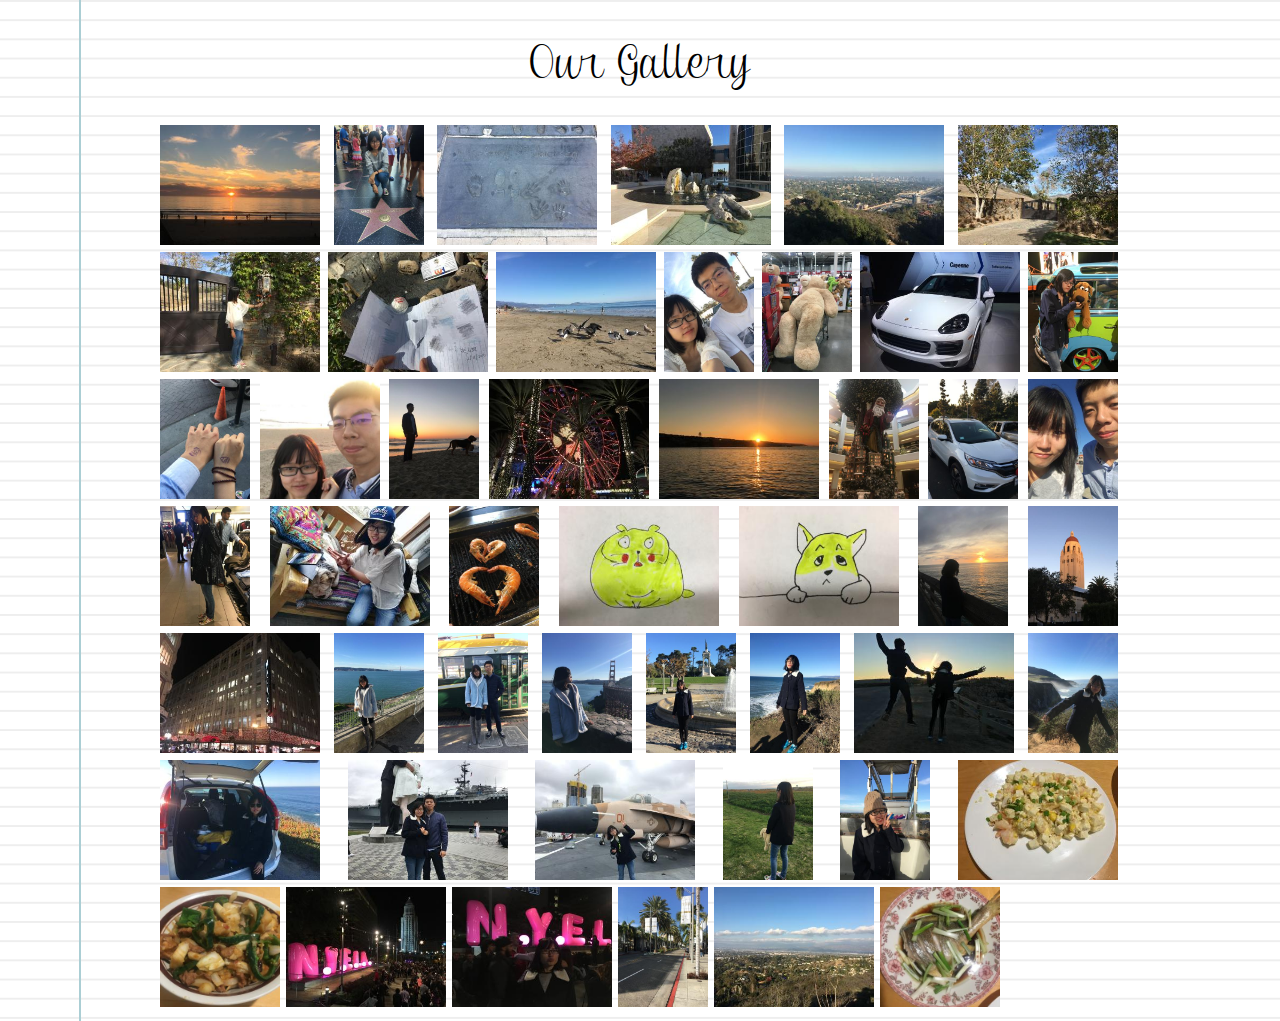
==== gallery.html @ cd2f783b "add our gallery" ====
<!DOCTYPE html>
<html lang="en">
<head>
<title>Our Photos</title>
<meta charset="UTF-8" />
<meta http-equiv="X-UA-Compatible" content="IE=edge,chrome=1">
<meta name="viewport"
	content="width=device-width, initial-scale=1.0, maximum-scale=1.0, user-scalable=no">
<link rel="stylesheet" href="css/gallery.css">
<link rel="stylesheet" href="css/photoswipe.css">
<link rel="stylesheet" href="gallery/default-skin/default-skin.css">
<script src="js/photoswipe.js"></script>
<script src="js/photoswipe-ui-default.js"></script>
<script src="js/gallery.js"></script>


</head>
<body>
	<div id="container">
		<h1>Our Gallery</h1>
		<div class="my-gallery" itemscope itemtype="http://schema.org/ImageGallery">
		  <figure itemprop="associatedMedia" itemscope itemtype="http://schema.org/ImageObject"> <a href="gallery/photos/IMG_2666.JPG" itemprop="contentUrl" data-size="4032x3024"><img  src = "gallery/thumb/IMG_2666.JPG"itemprop="thumbnail"/></a><figcaption itemprop="caption description">First sunset @Newport Beach</figcaption></figure>
<figure itemprop="associatedMedia" itemscope itemtype="http://schema.org/ImageObject"> <a href="gallery/photos/IMG_2699.JPG" itemprop="contentUrl" data-size="3024x4032"><img  src = "gallery/thumb/IMG_2699.JPG"itemprop="thumbnail"/></a><figcaption itemprop="caption description">@Walk of Fame</figcaption></figure>
<figure itemprop="associatedMedia" itemscope itemtype="http://schema.org/ImageObject"> <a href="gallery/photos/IMG_2716.JPG" itemprop="contentUrl" data-size="4032x3024"><img  src = "gallery/thumb/IMG_2716.JPG"itemprop="thumbnail"/></a><figcaption itemprop="caption description">Michael Jackson</figcaption></figure>
<figure itemprop="associatedMedia" itemscope itemtype="http://schema.org/ImageObject"> <a href="gallery/photos/IMG_2731.JPG" itemprop="contentUrl" data-size="4032x3024"><img  src = "gallery/thumb/IMG_2731.JPG"itemprop="thumbnail"/></a><figcaption itemprop="caption description">@Getty Center</figcaption></figure>
<figure itemprop="associatedMedia" itemscope itemtype="http://schema.org/ImageObject"> <a href="gallery/photos/IMG_2736.JPG" itemprop="contentUrl" data-size="4032x3024"><img  src = "gallery/thumb/IMG_2736.JPG"itemprop="thumbnail"/></a><figcaption itemprop="caption description">Glance of LA from Getty Center</figcaption></figure>
<figure itemprop="associatedMedia" itemscope itemtype="http://schema.org/ImageObject"> <a href="gallery/photos/IMG_2803.JPG" itemprop="contentUrl" data-size="4032x3024"><img  src = "gallery/thumb/IMG_2803.JPG"itemprop="thumbnail"/></a><figcaption itemprop="caption description">@Neverland</figcaption></figure>
<figure itemprop="associatedMedia" itemscope itemtype="http://schema.org/ImageObject"> <a href="gallery/photos/IMG_2811.JPG" itemprop="contentUrl" data-size="4032x3024"><img  src = "gallery/thumb/IMG_2811.JPG"itemprop="thumbnail"/></a><figcaption itemprop="caption description">What r u looking at?</figcaption></figure>
<figure itemprop="associatedMedia" itemscope itemtype="http://schema.org/ImageObject"> <a href="gallery/photos/IMG_2816.JPG" itemprop="contentUrl" data-size="3264x2448"><img  src = "gallery/thumb/IMG_2816.JPG"itemprop="thumbnail"/></a><figcaption itemprop="caption description">To MJ</figcaption></figure>
<figure itemprop="associatedMedia" itemscope itemtype="http://schema.org/ImageObject"> <a href="gallery/photos/IMG_2822.JPG" itemprop="contentUrl" data-size="4032x3024"><img  src = "gallery/thumb/IMG_2822.JPG"itemprop="thumbnail"/></a><figcaption itemprop="caption description">Feeding birds @Santa Babara Beach</figcaption></figure>
<figure itemprop="associatedMedia" itemscope itemtype="http://schema.org/ImageObject"> <a href="gallery/photos/IMG_2840.JPG" itemprop="contentUrl" data-size="1932x2576"><img  src = "gallery/thumb/IMG_2840.JPG"itemprop="thumbnail"/></a><figcaption itemprop="caption description">Selfie @Santa Babara Beach</figcaption></figure>
<figure itemprop="associatedMedia" itemscope itemtype="http://schema.org/ImageObject"> <a href="gallery/photos/IMG_2860.JPG" itemprop="contentUrl" data-size="3024x4032"><img  src = "gallery/thumb/IMG_2860.JPG"itemprop="thumbnail"/></a><figcaption itemprop="caption description">Kidnaped a giant bear</figcaption></figure>
<figure itemprop="associatedMedia" itemscope itemtype="http://schema.org/ImageObject"> <a href="gallery/photos/IMG_2917.JPG" itemprop="contentUrl" data-size="4032x3024"><img  src = "gallery/thumb/IMG_2917.JPG"itemprop="thumbnail"/></a><figcaption itemprop="caption description">Cayenne -- Goal of next five years!</figcaption></figure>
<figure itemprop="associatedMedia" itemscope itemtype="http://schema.org/ImageObject"> <a href="gallery/photos/IMG_2941.JPG" itemprop="contentUrl" data-size="3024x4032"><img  src = "gallery/thumb/IMG_2941.JPG"itemprop="thumbnail"/></a><figcaption itemprop="caption description">Girl with a dog...</figcaption></figure>
<figure itemprop="associatedMedia" itemscope itemtype="http://schema.org/ImageObject"> <a href="gallery/photos/IMG_2960.JPG" itemprop="contentUrl" data-size="3024x4032"><img  src = "gallery/thumb/IMG_2960.JPG"itemprop="thumbnail"/></a><figcaption itemprop="caption description">Stamps from LA auto show</figcaption></figure>
<figure itemprop="associatedMedia" itemscope itemtype="http://schema.org/ImageObject"> <a href="gallery/photos/IMG_2964.JPG" itemprop="contentUrl" data-size="1932x1932"><img  src = "gallery/thumb/IMG_2964.JPG"itemprop="thumbnail"/></a><figcaption itemprop="caption description">Selfie @some beach</figcaption></figure>
<figure itemprop="associatedMedia" itemscope itemtype="http://schema.org/ImageObject"> <a href="gallery/photos/IMG_2986.JPG" itemprop="contentUrl" data-size="960x1280"><img  src = "gallery/thumb/IMG_2986.JPG"itemprop="thumbnail"/></a><figcaption itemprop="caption description">A man and a dog</figcaption></figure>
<figure itemprop="associatedMedia" itemscope itemtype="http://schema.org/ImageObject"> <a href="gallery/photos/IMG_3002.JPG" itemprop="contentUrl" data-size="4032x3024"><img  src = "gallery/thumb/IMG_3002.JPG"itemprop="thumbnail"/></a><figcaption itemprop="caption description">Sleepless night on Thanksgiving day</figcaption></figure>
<figure itemprop="associatedMedia" itemscope itemtype="http://schema.org/ImageObject"> <a href="gallery/photos/IMG_3022.JPG" itemprop="contentUrl" data-size="4032x3024"><img  src = "gallery/thumb/IMG_3022.JPG"itemprop="thumbnail"/></a><figcaption itemprop="caption description">Sunrise @Newport Beach</figcaption></figure>
<figure itemprop="associatedMedia" itemscope itemtype="http://schema.org/ImageObject"> <a href="gallery/photos/IMG_3027.JPG" itemprop="contentUrl" data-size="3024x4032"><img  src = "gallery/thumb/IMG_3027.JPG"itemprop="thumbnail"/></a><figcaption itemprop="caption description">Santa Claus @South Coast Plaza</figcaption></figure>
<figure itemprop="associatedMedia" itemscope itemtype="http://schema.org/ImageObject"> <a href="gallery/photos/IMG_3068.JPG" itemprop="contentUrl" data-size="3024x4032"><img  src = "gallery/thumb/IMG_3068.JPG"itemprop="thumbnail"/></a><figcaption itemprop="caption description">Merry Christmas!</figcaption></figure>
<figure itemprop="associatedMedia" itemscope itemtype="http://schema.org/ImageObject"> <a href="gallery/photos/IMG_3096.JPG" itemprop="contentUrl" data-size="1932x2576"><img  src = "gallery/thumb/IMG_3096.JPG"itemprop="thumbnail"/></a><figcaption itemprop="caption description">Without glasses...</figcaption></figure>
<figure itemprop="associatedMedia" itemscope itemtype="http://schema.org/ImageObject"> <a href="gallery/photos/IMG_3126.JPG" itemprop="contentUrl" data-size="3024x4032"><img  src = "gallery/thumb/IMG_3126.JPG"itemprop="thumbnail"/></a><figcaption itemprop="caption description">Bling bling coat...</figcaption></figure>
<figure itemprop="associatedMedia" itemscope itemtype="http://schema.org/ImageObject"> <a href="gallery/photos/IMG_3136.JPG" itemprop="contentUrl" data-size="1280x960"><img  src = "gallery/thumb/IMG_3136.JPG"itemprop="thumbnail"/></a><figcaption itemprop="caption description">Candy lovely girl</figcaption></figure>
<figure itemprop="associatedMedia" itemscope itemtype="http://schema.org/ImageObject"> <a href="gallery/photos/IMG_3166.JPG" itemprop="contentUrl" data-size="3024x4032"><img  src = "gallery/thumb/IMG_3166.JPG"itemprop="thumbnail"/></a><figcaption itemprop="caption description">Pairs of prawns</figcaption></figure>
<figure itemprop="associatedMedia" itemscope itemtype="http://schema.org/ImageObject"> <a href="gallery/photos/cat.jpg" itemprop="contentUrl" data-size="4032x3024"><img  src = "gallery/thumb/cat.jpg"itemprop="thumbnail"/></a><figcaption itemprop="caption description">A cat</figcaption></figure>
<figure itemprop="associatedMedia" itemscope itemtype="http://schema.org/ImageObject"> <a href="gallery/photos/dog.jpg" itemprop="contentUrl" data-size="4032x3024"><img  src = "gallery/thumb/dog.jpg"itemprop="thumbnail"/></a><figcaption itemprop="caption description">A dog</figcaption></figure>
<figure itemprop="associatedMedia" itemscope itemtype="http://schema.org/ImageObject"> <a href="gallery/photos/IMG_3175.JPG" itemprop="contentUrl" data-size="3024x4032"><img  src = "gallery/thumb/IMG_3175.JPG"itemprop="thumbnail"/></a><figcaption itemprop="caption description">Back @Newport Beach</figcaption></figure>
<figure itemprop="associatedMedia" itemscope itemtype="http://schema.org/ImageObject"> <a href="gallery/photos/IMG_3276.JPG" itemprop="contentUrl" data-size="3024x4032"><img  src = "gallery/thumb/IMG_3276.JPG"itemprop="thumbnail"/></a><figcaption itemprop="caption description">@Stanford University</figcaption></figure>
<figure itemprop="associatedMedia" itemscope itemtype="http://schema.org/ImageObject"> <a href="gallery/photos/IMG_3285.JPG" itemprop="contentUrl" data-size="4032x3024"><img  src = "gallery/thumb/IMG_3285.JPG"itemprop="thumbnail"/></a><figcaption itemprop="caption description">@San Francisco</figcaption></figure>
<figure itemprop="associatedMedia" itemscope itemtype="http://schema.org/ImageObject"> <a href="gallery/photos/IMG_3343.JPG" itemprop="contentUrl" data-size="3024x4032"><img  src = "gallery/thumb/IMG_3343.JPG"itemprop="thumbnail"/></a><figcaption itemprop="caption description">@Alcatraz island</figcaption></figure>
<figure itemprop="associatedMedia" itemscope itemtype="http://schema.org/ImageObject"> <a href="gallery/photos/IMG_3394.JPG" itemprop="contentUrl" data-size="3024x4032"><img  src = "gallery/thumb/IMG_3394.JPG"itemprop="thumbnail"/></a><figcaption itemprop="caption description">@Fisherman's Wharf</figcaption></figure>
<figure itemprop="associatedMedia" itemscope itemtype="http://schema.org/ImageObject"> <a href="gallery/photos/IMG_3412.JPG" itemprop="contentUrl" data-size="3024x4032"><img  src = "gallery/thumb/IMG_3412.JPG"itemprop="thumbnail"/></a><figcaption itemprop="caption description">@Golden Gate Bridge</figcaption></figure>
<figure itemprop="associatedMedia" itemscope itemtype="http://schema.org/ImageObject"> <a href="gallery/photos/IMG_3433.JPG" itemprop="contentUrl" data-size="3024x4032"><img  src = "gallery/thumb/IMG_3433.JPG"itemprop="thumbnail"/></a><figcaption itemprop="caption description">Queen of Mix & Match</figcaption></figure>
<figure itemprop="associatedMedia" itemscope itemtype="http://schema.org/ImageObject"> <a href="gallery/photos/IMG_3489.JPG" itemprop="contentUrl" data-size="3024x4032"><img  src = "gallery/thumb/IMG_3489.JPG"itemprop="thumbnail"/></a><figcaption itemprop="caption description">Feel the wind</figcaption></figure>
<figure itemprop="associatedMedia" itemscope itemtype="http://schema.org/ImageObject"> <a href="gallery/photos/IMG_3553.JPG" itemprop="contentUrl" data-size="4032x3024"><img  src = "gallery/thumb/IMG_3553.JPG"itemprop="thumbnail"/></a><figcaption itemprop="caption description">An unsuccessful jump...</figcaption></figure>
<figure itemprop="associatedMedia" itemscope itemtype="http://schema.org/ImageObject"> <a href="gallery/photos/IMG_3655.JPG" itemprop="contentUrl" data-size="3024x4032"><img  src = "gallery/thumb/IMG_3655.JPG"itemprop="thumbnail"/></a><figcaption itemprop="caption description">Here I come!</figcaption></figure>
<figure itemprop="associatedMedia" itemscope itemtype="http://schema.org/ImageObject"> <a href="gallery/photos/IMG_3691.JPG" itemprop="contentUrl" data-size="4032x3024"><img  src = "gallery/thumb/IMG_3691.JPG"itemprop="thumbnail"/></a><figcaption itemprop="caption description">Domineering</figcaption></figure>
<figure itemprop="associatedMedia" itemscope itemtype="http://schema.org/ImageObject"> <a href="gallery/photos/IMG_3751.JPG" itemprop="contentUrl" data-size="4032x3024"><img  src = "gallery/thumb/IMG_3751.JPG"itemprop="thumbnail"/></a><figcaption itemprop="caption description">Victory Kiss</figcaption></figure>
<figure itemprop="associatedMedia" itemscope itemtype="http://schema.org/ImageObject"> <a href="gallery/photos/IMG_3780.JPG" itemprop="contentUrl" data-size="4032x3024"><img  src = "gallery/thumb/IMG_3780.JPG"itemprop="thumbnail"/></a><figcaption itemprop="caption description">@Midway Aircraft Carrier</figcaption></figure>
<figure itemprop="associatedMedia" itemscope itemtype="http://schema.org/ImageObject"> <a href="gallery/photos/IMG_3889.JPG" itemprop="contentUrl" data-size="3024x4032"><img  src = "gallery/thumb/IMG_3889.JPG"itemprop="thumbnail"/></a><figcaption itemprop="caption description">What r u doing with that dog...</figcaption></figure>
<figure itemprop="associatedMedia" itemscope itemtype="http://schema.org/ImageObject"> <a href="gallery/photos/IMG_3913.JPG" itemprop="contentUrl" data-size="3024x4032"><img  src = "gallery/thumb/IMG_3913.JPG"itemprop="thumbnail"/></a><figcaption itemprop="caption description">A century wheel</figcaption></figure>
<figure itemprop="associatedMedia" itemscope itemtype="http://schema.org/ImageObject"> <a href="gallery/photos/IMG_3937.JPG" itemprop="contentUrl" data-size="4032x3024"><img  src = "gallery/thumb/IMG_3937.JPG"itemprop="thumbnail"/></a><figcaption itemprop="caption description">Salt egg with tofu...</figcaption></figure>
<figure itemprop="associatedMedia" itemscope itemtype="http://schema.org/ImageObject"> <a href="gallery/photos/IMG_3947.JPG" itemprop="contentUrl" data-size="3024x3024"><img  src = "gallery/thumb/IMG_3947.JPG"itemprop="thumbnail"/></a><figcaption itemprop="caption description">Big dish chicken</figcaption></figure>
<figure itemprop="associatedMedia" itemscope itemtype="http://schema.org/ImageObject"> <a href="gallery/photos/IMG_3979.JPG" itemprop="contentUrl" data-size="4032x3024"><img  src = "gallery/thumb/IMG_3979.JPG"itemprop="thumbnail"/></a><figcaption itemprop="caption description">New Year's Eve @Grand Park</figcaption></figure>
<figure itemprop="associatedMedia" itemscope itemtype="http://schema.org/ImageObject"> <a href="gallery/photos/IMG_3983.JPG" itemprop="contentUrl" data-size="4032x3024"><img  src = "gallery/thumb/IMG_3983.JPG"itemprop="thumbnail"/></a><figcaption itemprop="caption description">A cute mouth</figcaption></figure>
<figure itemprop="associatedMedia" itemscope itemtype="http://schema.org/ImageObject"> <a href="gallery/photos/IMG_4006.JPG" itemprop="contentUrl" data-size="3024x4032"><img  src = "gallery/thumb/IMG_4006.JPG"itemprop="thumbnail"/></a><figcaption itemprop="caption description">@Beverly Hills</figcaption></figure>
<figure itemprop="associatedMedia" itemscope itemtype="http://schema.org/ImageObject"> <a href="gallery/photos/IMG_4007.JPG" itemprop="contentUrl" data-size="4032x3024"><img  src = "gallery/thumb/IMG_4007.JPG"itemprop="thumbnail"/></a><figcaption itemprop="caption description">@Some anonymous mountain</figcaption></figure>
<figure itemprop="associatedMedia" itemscope itemtype="http://schema.org/ImageObject"> <a href="gallery/photos/IMG_4012.JPG" itemprop="contentUrl" data-size="3024x3024"><img  src = "gallery/thumb/IMG_4012.JPG"itemprop="thumbnail"/></a><figcaption itemprop="caption description">A steamed fish</figcaption></figure>

		</div>

		<div class="container">
			<!-- Root element of PhotoSwipe. Must have class pswp. -->
			<div class="pswp" tabindex="-1">
				<!-- Background of PhotoSwipe. 
         It's a separate element as animating opacity is faster than rgba(). -->
				<div class="pswp__bg"></div>

				<!-- Slides wrapper with overflow:hidden. -->
				<div class="pswp__scroll-wrap">

					<!-- Container that holds slides. 
            PhotoSwipe keeps only 3 of them in the DOM to save memory.
            Don't modify these 3 pswp__item elements, data is added later on. -->
					<div class="pswp__container">
						<div class="pswp__item"></div>
						<div class="pswp__item"></div>
						<div class="pswp__item"></div>
					</div>

					<!-- Default (PhotoSwipeUI_Default) interface on top of sliding area. Can be changed. -->
					<div class="pswp__ui pswp__ui--hidden">

						<div class="pswp__top-bar">

							<!--  Controls are self-explanatory. Order can be changed. -->

							<div class="pswp__counter"></div>

							<button class="pswp__button pswp__button--close"
								title="Close (Esc)"></button>

							<button class="pswp__button pswp__button--share" title="Share"></button>

							<button class="pswp__button pswp__button--fs"
								title="Toggle fullscreen"></button>

							<button class="pswp__button pswp__button--zoom"
								title="Zoom in/out"></button>

							<!-- Preloader demo http://codepen.io/dimsemenov/pen/yyBWoR -->
							<!-- element will get class pswp__preloader--active when preloader is running -->
							<div class="pswp__preloader">
								<div class="pswp__preloader__icn">
									<div class="pswp__preloader__cut">
										<div class="pswp__preloader__donut"></div>
									</div>
								</div>
							</div>
						</div>
						<div
							class="pswp__share-modal pswp__share-modal--hidden pswp__single-tap">
							<div class="pswp__share-tooltip"></div>
						</div>

						<button class="pswp__button pswp__button--arrow--left"
							title="Previous (arrow left)"></button>

						<button class="pswp__button pswp__button--arrow--right"
							title="Next (arrow right)"></button>

						<div class="pswp__caption">
							<div class="pswp__caption__center"></div>
						</div>

					</div>

				</div>

			</div>

		</div>
	</div>
</body>

<script type="text/javascript">
	//execute above function
	initPhotoSwipeFromDOM('.my-gallery');
</script>

</html>
---- css/gallery.css ----
@font-face {
	font-family: title_font;
	src: url(Clipper_Script.ttf);
}

body {
	background-color: #fff;
	background-image: linear-gradient(90deg, transparent 79px, #abced4 79px, #abced4 81px,
		transparent 81px), linear-gradient(#eee .1em, transparent .1em);
	background-size: 100% 1.2em;
}

#container {
	margin: auto;
	width: 960px;
}

#container h1 {
	font-family: title_font;
	color: #000;
	text-align: center;
	font-size: 300%;
}

.my-gallery {
	width: 100%;
	text-align: justify;
}

.my-gallery img {
	height: 120px;
}

.my-gallery figure {
	display: inline-block;
	*display: inline;
	zoom: 1;
	padding: 0 0 0 0;
	margin: 1px 2px 2px 0;
}

.my-gallery figcaption {
	display: none;
}

.stretch {
	width: 100%;
	display: inline-block;
	font-size: 0;
	line-height: 0
}
---- css/photoswipe.css ----
/*! PhotoSwipe main CSS by Dmitry Semenov | photoswipe.com | MIT license */
/*
	Styles for basic PhotoSwipe functionality (sliding area, open/close transitions)
*/
/* pswp = photoswipe */
.pswp {
  display: none;
  position: absolute;
  width: 100%;
  height: 100%;
  left: 0;
  top: 0;
  overflow: hidden;
  -ms-touch-action: none;
  touch-action: none;
  z-index: 1500;
  -webkit-text-size-adjust: 100%;
  /* create separate layer, to avoid paint on window.onscroll in webkit/blink */
  -webkit-backface-visibility: hidden;
  outline: none; }
  .pswp * {
    -webkit-box-sizing: border-box;
            box-sizing: border-box; }
  .pswp img {
    max-width: none; }

/* style is added when JS option showHideOpacity is set to true */
.pswp--animate_opacity {
  /* 0.001, because opacity:0 doesn't trigger Paint action, which causes lag at start of transition */
  opacity: 0.001;
  will-change: opacity;
  /* for open/close transition */
  -webkit-transition: opacity 333ms cubic-bezier(0.4, 0, 0.22, 1);
          transition: opacity 333ms cubic-bezier(0.4, 0, 0.22, 1); }

.pswp--open {
  display: block; }

.pswp--zoom-allowed .pswp__img {
  /* autoprefixer: off */
  cursor: -webkit-zoom-in;
  cursor: -moz-zoom-in;
  cursor: zoom-in; }

.pswp--zoomed-in .pswp__img {
  /* autoprefixer: off */
  cursor: -webkit-grab;
  cursor: -moz-grab;
  cursor: grab; }

.pswp--dragging .pswp__img {
  /* autoprefixer: off */
  cursor: -webkit-grabbing;
  cursor: -moz-grabbing;
  cursor: grabbing; }

/*
	Background is added as a separate element.
	As animating opacity is much faster than animating rgba() background-color.
*/
.pswp__bg {
  position: absolute;
  left: 0;
  top: 0;
  width: 100%;
  height: 100%;
  background: #000;
  opacity: 0;
  -webkit-backface-visibility: hidden;
  will-change: opacity; }

.pswp__scroll-wrap {
  position: absolute;
  left: 0;
  top: 0;
  width: 100%;
  height: 100%;
  overflow: hidden; }

.pswp__container,
.pswp__zoom-wrap {
  -ms-touch-action: none;
  touch-action: none;
  position: absolute;
  left: 0;
  right: 0;
  top: 0;
  bottom: 0; }

/* Prevent selection and tap highlights */
.pswp__container,
.pswp__img {
  -webkit-user-select: none;
  -moz-user-select: none;
  -ms-user-select: none;
      user-select: none;
  -webkit-tap-highlight-color: transparent;
  -webkit-touch-callout: none; }

.pswp__zoom-wrap {
  position: absolute;
  width: 100%;
  -webkit-transform-origin: left top;
  -ms-transform-origin: left top;
  transform-origin: left top;
  /* for open/close transition */
  -webkit-transition: -webkit-transform 333ms cubic-bezier(0.4, 0, 0.22, 1);
          transition: transform 333ms cubic-bezier(0.4, 0, 0.22, 1); }

.pswp__bg {
  will-change: opacity;
  /* for open/close transition */
  -webkit-transition: opacity 333ms cubic-bezier(0.4, 0, 0.22, 1);
          transition: opacity 333ms cubic-bezier(0.4, 0, 0.22, 1); }

.pswp--animated-in .pswp__bg,
.pswp--animated-in .pswp__zoom-wrap {
  -webkit-transition: none;
  transition: none; }

.pswp__container,
.pswp__zoom-wrap {
  -webkit-backface-visibility: hidden; }

.pswp__item {
  position: absolute;
  left: 0;
  right: 0;
  top: 0;
  bottom: 0;
  overflow: hidden; }

.pswp__img {
  position: absolute;
  width: auto;
  height: auto;
  top: 0;
  left: 0; }

/*
	stretched thumbnail or div placeholder element (see below)
	style is added to avoid flickering in webkit/blink when layers overlap
*/
.pswp__img--placeholder {
  -webkit-backface-visibility: hidden; }

/*
	div element that matches size of large image
	large image loads on top of it
*/
.pswp__img--placeholder--blank {
  background: #222; }

.pswp--ie .pswp__img {
  width: 100% !important;
  height: auto !important;
  left: 0;
  top: 0; }

/*
	Error message appears when image is not loaded
	(JS option errorMsg controls markup)
*/
.pswp__error-msg {
  position: absolute;
  left: 0;
  top: 50%;
  width: 100%;
  text-align: center;
  font-size: 14px;
  line-height: 16px;
  margin-top: -8px;
  color: #CCC; }

.pswp__error-msg a {
  color: #CCC;
  text-decoration: underline; }
---- gallery/default-skin/default-skin.css ----
/*! PhotoSwipe Default UI CSS by Dmitry Semenov | photoswipe.com | MIT license */
/*

	Contents:

	1. Buttons
	2. Share modal and links
	3. Index indicator ("1 of X" counter)
	4. Caption
	5. Loading indicator
	6. Additional styles (root element, top bar, idle state, hidden state, etc.)

*/
/*
	
	1. Buttons

 */
/* <button> css reset */
.pswp__button {
  width: 44px;
  height: 44px;
  position: relative;
  background: none;
  cursor: pointer;
  overflow: visible;
  -webkit-appearance: none;
  display: block;
  border: 0;
  padding: 0;
  margin: 0;
  float: right;
  opacity: 0.75;
  -webkit-transition: opacity 0.2s;
          transition: opacity 0.2s;
  -webkit-box-shadow: none;
          box-shadow: none; }
  .pswp__button:focus,
  .pswp__button:hover {
    opacity: 1; }
  .pswp__button:active {
    outline: none;
    opacity: 0.9; }
  .pswp__button::-moz-focus-inner {
    padding: 0;
    border: 0; }

/* pswp__ui--over-close class it added when mouse is over element that should close gallery */
.pswp__ui--over-close .pswp__button--close {
  opacity: 1; }

.pswp__button,
.pswp__button--arrow--left:before,
.pswp__button--arrow--right:before {
  background: url(default-skin.png) 0 0 no-repeat;
  background-size: 264px 88px;
  width: 44px;
  height: 44px; }

@media (-webkit-min-device-pixel-ratio: 1.1), (-webkit-min-device-pixel-ratio: 1.09375), (min-resolution: 105dpi), (min-resolution: 1.1dppx) {
  /* Serve SVG sprite if browser supports SVG and resolution is more than 105dpi */
  .pswp--svg .pswp__button,
  .pswp--svg .pswp__button--arrow--left:before,
  .pswp--svg .pswp__button--arrow--right:before {
    background-image: url(default-skin.svg); }
  .pswp--svg .pswp__button--arrow--left,
  .pswp--svg .pswp__button--arrow--right {
    background: none; } }

.pswp__button--close {
  background-position: 0 -44px; }

.pswp__button--share {
  background-position: -44px -44px; }

.pswp__button--fs {
  display: none; }

.pswp--supports-fs .pswp__button--fs {
  display: block; }

.pswp--fs .pswp__button--fs {
  background-position: -44px 0; }

.pswp__button--zoom {
  display: none;
  background-position: -88px 0; }

.pswp--zoom-allowed .pswp__button--zoom {
  display: block; }

.pswp--zoomed-in .pswp__button--zoom {
  background-position: -132px 0; }

/* no arrows on touch screens */
.pswp--touch .pswp__button--arrow--left,
.pswp--touch .pswp__button--arrow--right {
  visibility: hidden; }

/*
	Arrow buttons hit area
	(icon is added to :before pseudo-element)
*/
.pswp__button--arrow--left,
.pswp__button--arrow--right {
  background: none;
  top: 50%;
  margin-top: -50px;
  width: 70px;
  height: 100px;
  position: absolute; }

.pswp__button--arrow--left {
  left: 0; }

.pswp__button--arrow--right {
  right: 0; }

.pswp__button--arrow--left:before,
.pswp__button--arrow--right:before {
  content: '';
  top: 35px;
  background-color: rgba(0, 0, 0, 0.3);
  height: 30px;
  width: 32px;
  position: absolute; }

.pswp__button--arrow--left:before {
  left: 6px;
  background-position: -138px -44px; }

.pswp__button--arrow--right:before {
  right: 6px;
  background-position: -94px -44px; }

/*

	2. Share modal/popup and links

 */
.pswp__counter,
.pswp__share-modal {
  -webkit-user-select: none;
  -moz-user-select: none;
  -ms-user-select: none;
      user-select: none; }

.pswp__share-modal {
  display: block;
  background: rgba(0, 0, 0, 0.5);
  width: 100%;
  height: 100%;
  top: 0;
  left: 0;
  padding: 10px;
  position: absolute;
  z-index: 1600;
  opacity: 0;
  -webkit-transition: opacity 0.25s ease-out;
          transition: opacity 0.25s ease-out;
  -webkit-backface-visibility: hidden;
  will-change: opacity; }

.pswp__share-modal--hidden {
  display: none; }

.pswp__share-tooltip {
  z-index: 1620;
  position: absolute;
  background: #FFF;
  top: 56px;
  border-radius: 2px;
  display: block;
  width: auto;
  right: 44px;
  -webkit-box-shadow: 0 2px 5px rgba(0, 0, 0, 0.25);
          box-shadow: 0 2px 5px rgba(0, 0, 0, 0.25);
  -webkit-transform: translateY(6px);
      -ms-transform: translateY(6px);
          transform: translateY(6px);
  -webkit-transition: -webkit-transform 0.25s;
          transition: transform 0.25s;
  -webkit-backface-visibility: hidden;
  will-change: transform; }
  .pswp__share-tooltip a {
    display: block;
    padding: 8px 12px;
    color: #000;
    text-decoration: none;
    font-size: 14px;
    line-height: 18px; }
    .pswp__share-tooltip a:hover {
      text-decoration: none;
      color: #000; }
    .pswp__share-tooltip a:first-child {
      /* round corners on the first/last list item */
      border-radius: 2px 2px 0 0; }
    .pswp__share-tooltip a:last-child {
      border-radius: 0 0 2px 2px; }

.pswp__share-modal--fade-in {
  opacity: 1; }
  .pswp__share-modal--fade-in .pswp__share-tooltip {
    -webkit-transform: translateY(0);
        -ms-transform: translateY(0);
            transform: translateY(0); }

/* increase size of share links on touch devices */
.pswp--touch .pswp__share-tooltip a {
  padding: 16px 12px; }

a.pswp__share--facebook:before {
  content: '';
  display: block;
  width: 0;
  height: 0;
  position: absolute;
  top: -12px;
  right: 15px;
  border: 6px solid transparent;
  border-bottom-color: #FFF;
  -webkit-pointer-events: none;
  -moz-pointer-events: none;
  pointer-events: none; }

a.pswp__share--facebook:hover {
  background: #3E5C9A;
  color: #FFF; }
  a.pswp__share--facebook:hover:before {
    border-bottom-color: #3E5C9A; }

a.pswp__share--twitter:hover {
  background: #55ACEE;
  color: #FFF; }

a.pswp__share--pinterest:hover {
  background: #CCC;
  color: #CE272D; }

a.pswp__share--download:hover {
  background: #DDD; }

/*

	3. Index indicator ("1 of X" counter)

 */
.pswp__counter {
  position: absolute;
  left: 0;
  top: 0;
  height: 44px;
  font-size: 13px;
  line-height: 44px;
  color: #FFF;
  opacity: 0.75;
  padding: 0 10px; }

/*
	
	4. Caption

 */
.pswp__caption {
  position: absolute;
  left: 0;
  bottom: 0;
  width: 100%;
  min-height: 44px; }
  .pswp__caption small {
    font-size: 11px;
    color: #BBB; }

.pswp__caption__center {
  text-align: center;
  max-width: 420px;
  margin: 0 auto;
  font-size: 13px;
  padding: 10px;
  line-height: 20px;
  color: #CCC; }

.pswp__caption--empty {
  display: none; }

/* Fake caption element, used to calculate height of next/prev image */
.pswp__caption--fake {
  visibility: hidden; }

/*

	5. Loading indicator (preloader)

	You can play with it here - http://codepen.io/dimsemenov/pen/yyBWoR

 */
.pswp__preloader {
  width: 44px;
  height: 44px;
  position: absolute;
  top: 0;
  left: 50%;
  margin-left: -22px;
  opacity: 0;
  -webkit-transition: opacity 0.25s ease-out;
          transition: opacity 0.25s ease-out;
  will-change: opacity;
  direction: ltr; }

.pswp__preloader__icn {
  width: 20px;
  height: 20px;
  margin: 12px; }

.pswp__preloader--active {
  opacity: 1; }
  .pswp__preloader--active .pswp__preloader__icn {
    /* We use .gif in browsers that don't support CSS animation */
    background: url(preloader.gif) 0 0 no-repeat; }

.pswp--css_animation .pswp__preloader--active {
  opacity: 1; }
  .pswp--css_animation .pswp__preloader--active .pswp__preloader__icn {
    -webkit-animation: clockwise 500ms linear infinite;
            animation: clockwise 500ms linear infinite; }
  .pswp--css_animation .pswp__preloader--active .pswp__preloader__donut {
    -webkit-animation: donut-rotate 1000ms cubic-bezier(0.4, 0, 0.22, 1) infinite;
            animation: donut-rotate 1000ms cubic-bezier(0.4, 0, 0.22, 1) infinite; }

.pswp--css_animation .pswp__preloader__icn {
  background: none;
  opacity: 0.75;
  width: 14px;
  height: 14px;
  position: absolute;
  left: 15px;
  top: 15px;
  margin: 0; }

.pswp--css_animation .pswp__preloader__cut {
  /* 
			The idea of animating inner circle is based on Polymer ("material") loading indicator 
			 by Keanu Lee https://blog.keanulee.com/2014/10/20/the-tale-of-three-spinners.html
		*/
  position: relative;
  width: 7px;
  height: 14px;
  overflow: hidden; }

.pswp--css_animation .pswp__preloader__donut {
  -webkit-box-sizing: border-box;
          box-sizing: border-box;
  width: 14px;
  height: 14px;
  border: 2px solid #FFF;
  border-radius: 50%;
  border-left-color: transparent;
  border-bottom-color: transparent;
  position: absolute;
  top: 0;
  left: 0;
  background: none;
  margin: 0; }

@media screen and (max-width: 1024px) {
  .pswp__preloader {
    position: relative;
    left: auto;
    top: auto;
    margin: 0;
    float: right; } }

@-webkit-keyframes clockwise {
  0% {
    -webkit-transform: rotate(0deg);
            transform: rotate(0deg); }
  100% {
    -webkit-transform: rotate(360deg);
            transform: rotate(360deg); } }

@keyframes clockwise {
  0% {
    -webkit-transform: rotate(0deg);
            transform: rotate(0deg); }
  100% {
    -webkit-transform: rotate(360deg);
            transform: rotate(360deg); } }

@-webkit-keyframes donut-rotate {
  0% {
    -webkit-transform: rotate(0);
            transform: rotate(0); }
  50% {
    -webkit-transform: rotate(-140deg);
            transform: rotate(-140deg); }
  100% {
    -webkit-transform: rotate(0);
            transform: rotate(0); } }

@keyframes donut-rotate {
  0% {
    -webkit-transform: rotate(0);
            transform: rotate(0); }
  50% {
    -webkit-transform: rotate(-140deg);
            transform: rotate(-140deg); }
  100% {
    -webkit-transform: rotate(0);
            transform: rotate(0); } }

/*
	
	6. Additional styles

 */
/* root element of UI */
.pswp__ui {
  -webkit-font-smoothing: auto;
  visibility: visible;
  opacity: 1;
  z-index: 1550; }

/* top black bar with buttons and "1 of X" indicator */
.pswp__top-bar {
  position: absolute;
  left: 0;
  top: 0;
  height: 44px;
  width: 100%; }

.pswp__caption,
.pswp__top-bar,
.pswp--has_mouse .pswp__button--arrow--left,
.pswp--has_mouse .pswp__button--arrow--right {
  -webkit-backface-visibility: hidden;
  will-change: opacity;
  -webkit-transition: opacity 333ms cubic-bezier(0.4, 0, 0.22, 1);
          transition: opacity 333ms cubic-bezier(0.4, 0, 0.22, 1); }

/* pswp--has_mouse class is added only when two subsequent mousemove events occur */
.pswp--has_mouse .pswp__button--arrow--left,
.pswp--has_mouse .pswp__button--arrow--right {
  visibility: visible; }

.pswp__top-bar,
.pswp__caption {
  background-color: rgba(0, 0, 0, 0.5); }

/* pswp__ui--fit class is added when main image "fits" between top bar and bottom bar (caption) */
.pswp__ui--fit .pswp__top-bar,
.pswp__ui--fit .pswp__caption {
  background-color: rgba(0, 0, 0, 0.3); }

/* pswp__ui--idle class is added when mouse isn't moving for several seconds (JS option timeToIdle) */
.pswp__ui--idle .pswp__top-bar {
  opacity: 0; }

.pswp__ui--idle .pswp__button--arrow--left,
.pswp__ui--idle .pswp__button--arrow--right {
  opacity: 0; }

/*
	pswp__ui--hidden class is added when controls are hidden
	e.g. when user taps to toggle visibility of controls
*/
.pswp__ui--hidden .pswp__top-bar,
.pswp__ui--hidden .pswp__caption,
.pswp__ui--hidden .pswp__button--arrow--left,
.pswp__ui--hidden .pswp__button--arrow--right {
  /* Force paint & create composition layer for controls. */
  opacity: 0.001; }

/* pswp__ui--one-slide class is added when there is just one item in gallery */
.pswp__ui--one-slide .pswp__button--arrow--left,
.pswp__ui--one-slide .pswp__button--arrow--right,
.pswp__ui--one-slide .pswp__counter {
  display: none; }

.pswp__element--disabled {
  display: none !important; }

.pswp--minimal--dark .pswp__top-bar {
  background: none; }
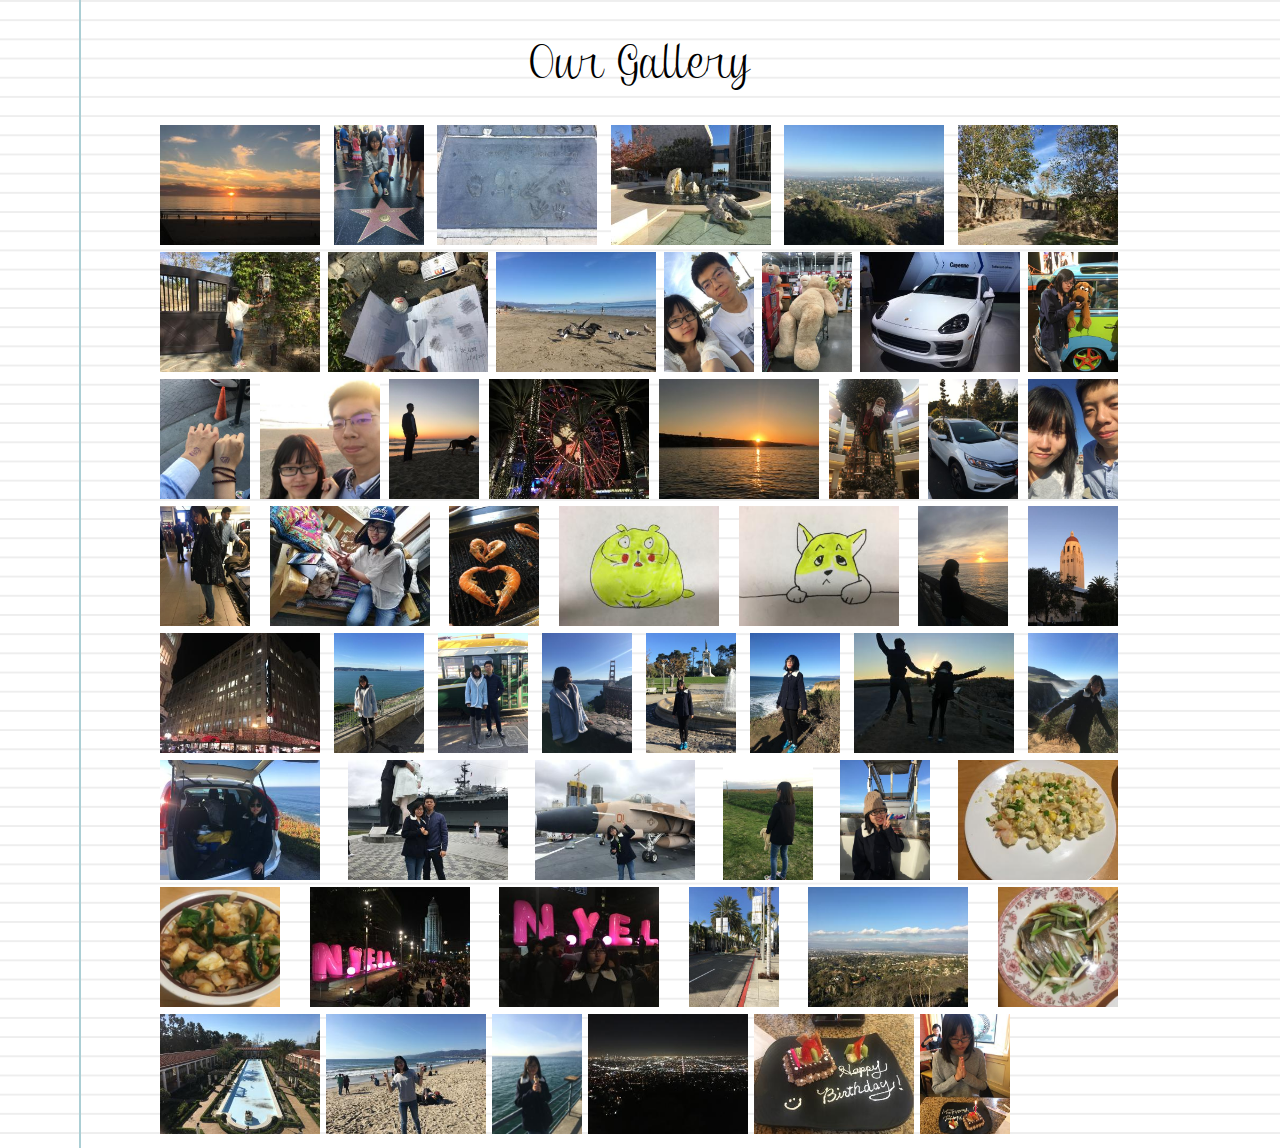
==== commit 3d66d499: "update cv add more photos first release" ====
--- a/gallery.html
+++ b/gallery.html
@@ -67,6 +67,12 @@
 <figure itemprop="associatedMedia" itemscope itemtype="http://schema.org/ImageObject"> <a href="gallery/photos/IMG_4006.JPG" itemprop="contentUrl" data-size="3024x4032"><img  src = "gallery/thumb/IMG_4006.JPG"itemprop="thumbnail"/></a><figcaption itemprop="caption description">@Beverly Hills</figcaption></figure>
 <figure itemprop="associatedMedia" itemscope itemtype="http://schema.org/ImageObject"> <a href="gallery/photos/IMG_4007.JPG" itemprop="contentUrl" data-size="4032x3024"><img  src = "gallery/thumb/IMG_4007.JPG"itemprop="thumbnail"/></a><figcaption itemprop="caption description">@Some anonymous mountain</figcaption></figure>
 <figure itemprop="associatedMedia" itemscope itemtype="http://schema.org/ImageObject"> <a href="gallery/photos/IMG_4012.JPG" itemprop="contentUrl" data-size="3024x3024"><img  src = "gallery/thumb/IMG_4012.JPG"itemprop="thumbnail"/></a><figcaption itemprop="caption description">A steamed fish</figcaption></figure>
+<figure itemprop="associatedMedia" itemscope itemtype="http://schema.org/ImageObject"> <a href="gallery/photos/IMG_4021.JPG" itemprop="contentUrl" data-size="4032x3024"><img  src = "gallery/thumb/IMG_4021.JPG"itemprop="thumbnail"/></a><figcaption itemprop="caption description">@Getty Villa</figcaption></figure>
+<figure itemprop="associatedMedia" itemscope itemtype="http://schema.org/ImageObject"> <a href="gallery/photos/IMG_4044.JPG" itemprop="contentUrl" data-size="4032x3024"><img  src = "gallery/thumb/IMG_4044.JPG"itemprop="thumbnail"/></a><figcaption itemprop="caption description">@Santa Monica Beach</figcaption></figure>
+<figure itemprop="associatedMedia" itemscope itemtype="http://schema.org/ImageObject"> <a href="gallery/photos/IMG_4070.JPG" itemprop="contentUrl" data-size="3024x4032"><img  src = "gallery/thumb/IMG_4070.JPG"itemprop="thumbnail"/></a><figcaption itemprop="caption description">Rectanglized...</figcaption></figure>
+<figure itemprop="associatedMedia" itemscope itemtype="http://schema.org/ImageObject"> <a href="gallery/photos/IMG_4089.JPG" itemprop="contentUrl" data-size="4032x3024"><img  src = "gallery/thumb/IMG_4089.JPG"itemprop="thumbnail"/></a><figcaption itemprop="caption description">Night view of LA @Griffith Observatory</figcaption></figure>
+<figure itemprop="associatedMedia" itemscope itemtype="http://schema.org/ImageObject"> <a href="gallery/photos/IMG_4106.JPG" itemprop="contentUrl" data-size="4032x3024"><img  src = "gallery/thumb/IMG_4106.JPG"itemprop="thumbnail"/></a><figcaption itemprop="caption description">Happy birthday!</figcaption></figure>
+<figure itemprop="associatedMedia" itemscope itemtype="http://schema.org/ImageObject"> <a href="gallery/photos/IMG_4105.JPG" itemprop="contentUrl" data-size="3024x4032"><img  src = "gallery/thumb/IMG_4105.JPG"itemprop="thumbnail"/></a><figcaption itemprop="caption description">Wish your dreams come true!</figcaption></figure>
 
 		</div>
 
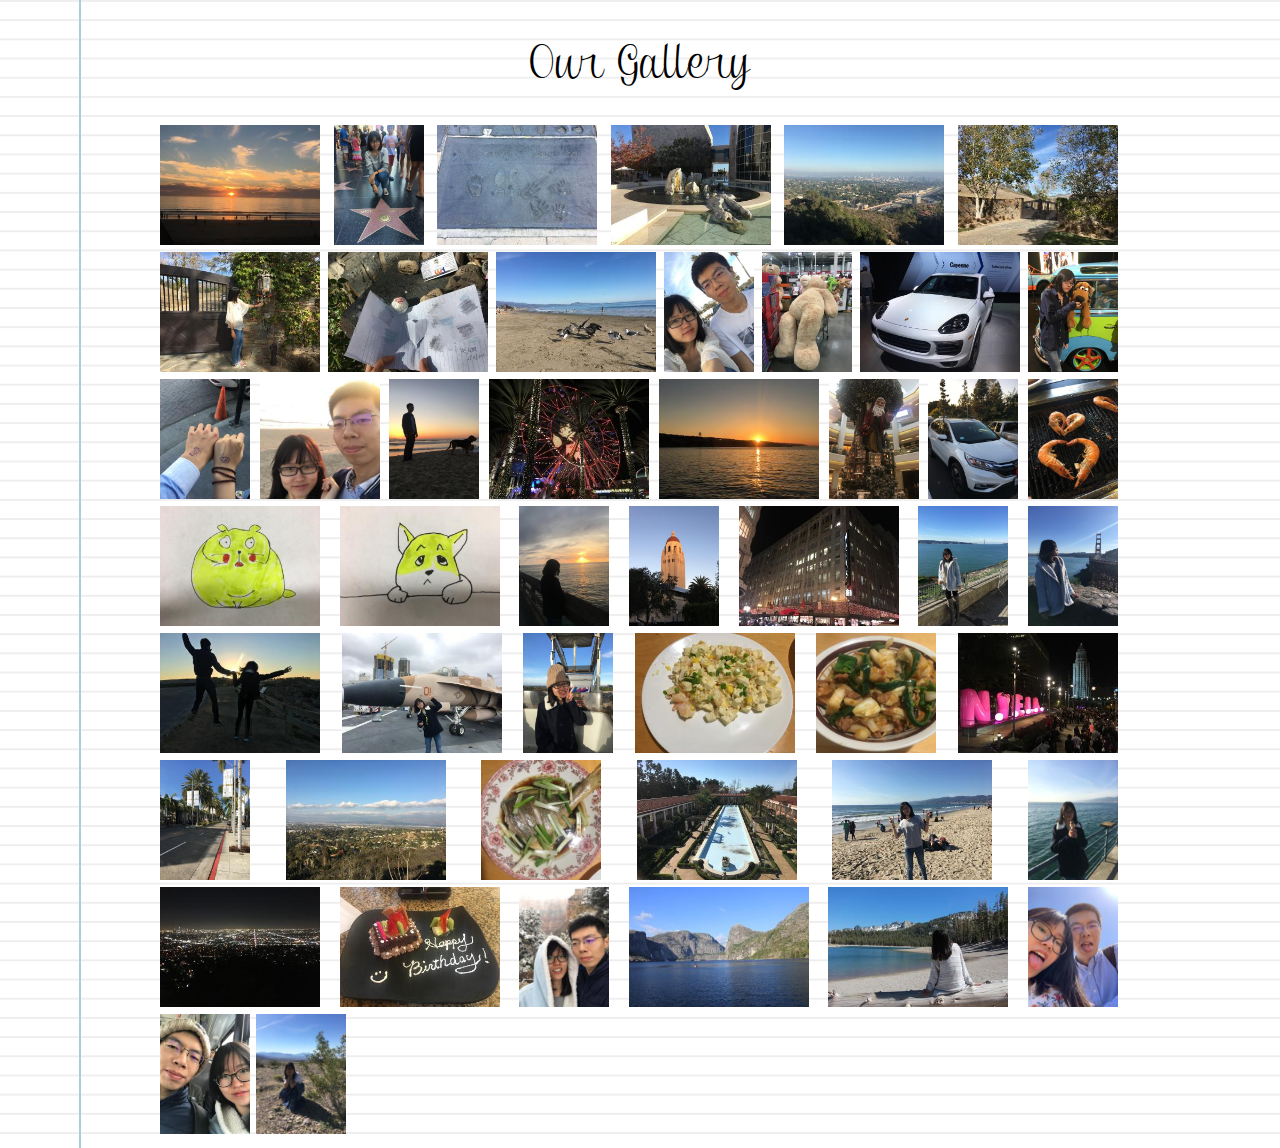
==== commit 0d52815c: "update gallery" ====
--- a/gallery.html
+++ b/gallery.html
@@ -39,9 +39,6 @@
 <figure itemprop="associatedMedia" itemscope itemtype="http://schema.org/ImageObject"> <a href="gallery/photos/IMG_3022.JPG" itemprop="contentUrl" data-size="4032x3024"><img  src = "gallery/thumb/IMG_3022.JPG"itemprop="thumbnail"/></a><figcaption itemprop="caption description">Sunrise @Newport Beach</figcaption></figure>
 <figure itemprop="associatedMedia" itemscope itemtype="http://schema.org/ImageObject"> <a href="gallery/photos/IMG_3027.JPG" itemprop="contentUrl" data-size="3024x4032"><img  src = "gallery/thumb/IMG_3027.JPG"itemprop="thumbnail"/></a><figcaption itemprop="caption description">Santa Claus @South Coast Plaza</figcaption></figure>
 <figure itemprop="associatedMedia" itemscope itemtype="http://schema.org/ImageObject"> <a href="gallery/photos/IMG_3068.JPG" itemprop="contentUrl" data-size="3024x4032"><img  src = "gallery/thumb/IMG_3068.JPG"itemprop="thumbnail"/></a><figcaption itemprop="caption description">Merry Christmas!</figcaption></figure>
-<figure itemprop="associatedMedia" itemscope itemtype="http://schema.org/ImageObject"> <a href="gallery/photos/IMG_3096.JPG" itemprop="contentUrl" data-size="1932x2576"><img  src = "gallery/thumb/IMG_3096.JPG"itemprop="thumbnail"/></a><figcaption itemprop="caption description">Without glasses...</figcaption></figure>
-<figure itemprop="associatedMedia" itemscope itemtype="http://schema.org/ImageObject"> <a href="gallery/photos/IMG_3126.JPG" itemprop="contentUrl" data-size="3024x4032"><img  src = "gallery/thumb/IMG_3126.JPG"itemprop="thumbnail"/></a><figcaption itemprop="caption description">Bling bling coat...</figcaption></figure>
-<figure itemprop="associatedMedia" itemscope itemtype="http://schema.org/ImageObject"> <a href="gallery/photos/IMG_3136.JPG" itemprop="contentUrl" data-size="1280x960"><img  src = "gallery/thumb/IMG_3136.JPG"itemprop="thumbnail"/></a><figcaption itemprop="caption description">Candy lovely girl</figcaption></figure>
 <figure itemprop="associatedMedia" itemscope itemtype="http://schema.org/ImageObject"> <a href="gallery/photos/IMG_3166.JPG" itemprop="contentUrl" data-size="3024x4032"><img  src = "gallery/thumb/IMG_3166.JPG"itemprop="thumbnail"/></a><figcaption itemprop="caption description">Pairs of prawns</figcaption></figure>
 <figure itemprop="associatedMedia" itemscope itemtype="http://schema.org/ImageObject"> <a href="gallery/photos/cat.jpg" itemprop="contentUrl" data-size="4032x3024"><img  src = "gallery/thumb/cat.jpg"itemprop="thumbnail"/></a><figcaption itemprop="caption description">A cat</figcaption></figure>
 <figure itemprop="associatedMedia" itemscope itemtype="http://schema.org/ImageObject"> <a href="gallery/photos/dog.jpg" itemprop="contentUrl" data-size="4032x3024"><img  src = "gallery/thumb/dog.jpg"itemprop="thumbnail"/></a><figcaption itemprop="caption description">A dog</figcaption></figure>
@@ -49,21 +46,13 @@
 <figure itemprop="associatedMedia" itemscope itemtype="http://schema.org/ImageObject"> <a href="gallery/photos/IMG_3276.JPG" itemprop="contentUrl" data-size="3024x4032"><img  src = "gallery/thumb/IMG_3276.JPG"itemprop="thumbnail"/></a><figcaption itemprop="caption description">@Stanford University</figcaption></figure>
 <figure itemprop="associatedMedia" itemscope itemtype="http://schema.org/ImageObject"> <a href="gallery/photos/IMG_3285.JPG" itemprop="contentUrl" data-size="4032x3024"><img  src = "gallery/thumb/IMG_3285.JPG"itemprop="thumbnail"/></a><figcaption itemprop="caption description">@San Francisco</figcaption></figure>
 <figure itemprop="associatedMedia" itemscope itemtype="http://schema.org/ImageObject"> <a href="gallery/photos/IMG_3343.JPG" itemprop="contentUrl" data-size="3024x4032"><img  src = "gallery/thumb/IMG_3343.JPG"itemprop="thumbnail"/></a><figcaption itemprop="caption description">@Alcatraz island</figcaption></figure>
-<figure itemprop="associatedMedia" itemscope itemtype="http://schema.org/ImageObject"> <a href="gallery/photos/IMG_3394.JPG" itemprop="contentUrl" data-size="3024x4032"><img  src = "gallery/thumb/IMG_3394.JPG"itemprop="thumbnail"/></a><figcaption itemprop="caption description">@Fisherman's Wharf</figcaption></figure>
 <figure itemprop="associatedMedia" itemscope itemtype="http://schema.org/ImageObject"> <a href="gallery/photos/IMG_3412.JPG" itemprop="contentUrl" data-size="3024x4032"><img  src = "gallery/thumb/IMG_3412.JPG"itemprop="thumbnail"/></a><figcaption itemprop="caption description">@Golden Gate Bridge</figcaption></figure>
-<figure itemprop="associatedMedia" itemscope itemtype="http://schema.org/ImageObject"> <a href="gallery/photos/IMG_3433.JPG" itemprop="contentUrl" data-size="3024x4032"><img  src = "gallery/thumb/IMG_3433.JPG"itemprop="thumbnail"/></a><figcaption itemprop="caption description">Queen of Mix & Match</figcaption></figure>
-<figure itemprop="associatedMedia" itemscope itemtype="http://schema.org/ImageObject"> <a href="gallery/photos/IMG_3489.JPG" itemprop="contentUrl" data-size="3024x4032"><img  src = "gallery/thumb/IMG_3489.JPG"itemprop="thumbnail"/></a><figcaption itemprop="caption description">Feel the wind</figcaption></figure>
 <figure itemprop="associatedMedia" itemscope itemtype="http://schema.org/ImageObject"> <a href="gallery/photos/IMG_3553.JPG" itemprop="contentUrl" data-size="4032x3024"><img  src = "gallery/thumb/IMG_3553.JPG"itemprop="thumbnail"/></a><figcaption itemprop="caption description">An unsuccessful jump...</figcaption></figure>
-<figure itemprop="associatedMedia" itemscope itemtype="http://schema.org/ImageObject"> <a href="gallery/photos/IMG_3655.JPG" itemprop="contentUrl" data-size="3024x4032"><img  src = "gallery/thumb/IMG_3655.JPG"itemprop="thumbnail"/></a><figcaption itemprop="caption description">Here I come!</figcaption></figure>
-<figure itemprop="associatedMedia" itemscope itemtype="http://schema.org/ImageObject"> <a href="gallery/photos/IMG_3691.JPG" itemprop="contentUrl" data-size="4032x3024"><img  src = "gallery/thumb/IMG_3691.JPG"itemprop="thumbnail"/></a><figcaption itemprop="caption description">Domineering</figcaption></figure>
-<figure itemprop="associatedMedia" itemscope itemtype="http://schema.org/ImageObject"> <a href="gallery/photos/IMG_3751.JPG" itemprop="contentUrl" data-size="4032x3024"><img  src = "gallery/thumb/IMG_3751.JPG"itemprop="thumbnail"/></a><figcaption itemprop="caption description">Victory Kiss</figcaption></figure>
 <figure itemprop="associatedMedia" itemscope itemtype="http://schema.org/ImageObject"> <a href="gallery/photos/IMG_3780.JPG" itemprop="contentUrl" data-size="4032x3024"><img  src = "gallery/thumb/IMG_3780.JPG"itemprop="thumbnail"/></a><figcaption itemprop="caption description">@Midway Aircraft Carrier</figcaption></figure>
-<figure itemprop="associatedMedia" itemscope itemtype="http://schema.org/ImageObject"> <a href="gallery/photos/IMG_3889.JPG" itemprop="contentUrl" data-size="3024x4032"><img  src = "gallery/thumb/IMG_3889.JPG"itemprop="thumbnail"/></a><figcaption itemprop="caption description">What r u doing with that dog...</figcaption></figure>
 <figure itemprop="associatedMedia" itemscope itemtype="http://schema.org/ImageObject"> <a href="gallery/photos/IMG_3913.JPG" itemprop="contentUrl" data-size="3024x4032"><img  src = "gallery/thumb/IMG_3913.JPG"itemprop="thumbnail"/></a><figcaption itemprop="caption description">A century wheel</figcaption></figure>
 <figure itemprop="associatedMedia" itemscope itemtype="http://schema.org/ImageObject"> <a href="gallery/photos/IMG_3937.JPG" itemprop="contentUrl" data-size="4032x3024"><img  src = "gallery/thumb/IMG_3937.JPG"itemprop="thumbnail"/></a><figcaption itemprop="caption description">Salt egg with tofu...</figcaption></figure>
 <figure itemprop="associatedMedia" itemscope itemtype="http://schema.org/ImageObject"> <a href="gallery/photos/IMG_3947.JPG" itemprop="contentUrl" data-size="3024x3024"><img  src = "gallery/thumb/IMG_3947.JPG"itemprop="thumbnail"/></a><figcaption itemprop="caption description">Big dish chicken</figcaption></figure>
 <figure itemprop="associatedMedia" itemscope itemtype="http://schema.org/ImageObject"> <a href="gallery/photos/IMG_3979.JPG" itemprop="contentUrl" data-size="4032x3024"><img  src = "gallery/thumb/IMG_3979.JPG"itemprop="thumbnail"/></a><figcaption itemprop="caption description">New Year's Eve @Grand Park</figcaption></figure>
-<figure itemprop="associatedMedia" itemscope itemtype="http://schema.org/ImageObject"> <a href="gallery/photos/IMG_3983.JPG" itemprop="contentUrl" data-size="4032x3024"><img  src = "gallery/thumb/IMG_3983.JPG"itemprop="thumbnail"/></a><figcaption itemprop="caption description">A cute mouth</figcaption></figure>
 <figure itemprop="associatedMedia" itemscope itemtype="http://schema.org/ImageObject"> <a href="gallery/photos/IMG_4006.JPG" itemprop="contentUrl" data-size="3024x4032"><img  src = "gallery/thumb/IMG_4006.JPG"itemprop="thumbnail"/></a><figcaption itemprop="caption description">@Beverly Hills</figcaption></figure>
 <figure itemprop="associatedMedia" itemscope itemtype="http://schema.org/ImageObject"> <a href="gallery/photos/IMG_4007.JPG" itemprop="contentUrl" data-size="4032x3024"><img  src = "gallery/thumb/IMG_4007.JPG"itemprop="thumbnail"/></a><figcaption itemprop="caption description">@Some anonymous mountain</figcaption></figure>
 <figure itemprop="associatedMedia" itemscope itemtype="http://schema.org/ImageObject"> <a href="gallery/photos/IMG_4012.JPG" itemprop="contentUrl" data-size="3024x3024"><img  src = "gallery/thumb/IMG_4012.JPG"itemprop="thumbnail"/></a><figcaption itemprop="caption description">A steamed fish</figcaption></figure>
@@ -72,7 +61,12 @@
 <figure itemprop="associatedMedia" itemscope itemtype="http://schema.org/ImageObject"> <a href="gallery/photos/IMG_4070.JPG" itemprop="contentUrl" data-size="3024x4032"><img  src = "gallery/thumb/IMG_4070.JPG"itemprop="thumbnail"/></a><figcaption itemprop="caption description">Rectanglized...</figcaption></figure>
 <figure itemprop="associatedMedia" itemscope itemtype="http://schema.org/ImageObject"> <a href="gallery/photos/IMG_4089.JPG" itemprop="contentUrl" data-size="4032x3024"><img  src = "gallery/thumb/IMG_4089.JPG"itemprop="thumbnail"/></a><figcaption itemprop="caption description">Night view of LA @Griffith Observatory</figcaption></figure>
 <figure itemprop="associatedMedia" itemscope itemtype="http://schema.org/ImageObject"> <a href="gallery/photos/IMG_4106.JPG" itemprop="contentUrl" data-size="4032x3024"><img  src = "gallery/thumb/IMG_4106.JPG"itemprop="thumbnail"/></a><figcaption itemprop="caption description">Happy birthday!</figcaption></figure>
-<figure itemprop="associatedMedia" itemscope itemtype="http://schema.org/ImageObject"> <a href="gallery/photos/IMG_4105.JPG" itemprop="contentUrl" data-size="3024x4032"><img  src = "gallery/thumb/IMG_4105.JPG"itemprop="thumbnail"/></a><figcaption itemprop="caption description">Wish your dreams come true!</figcaption></figure>
+<figure itemprop="associatedMedia" itemscope itemtype="http://schema.org/ImageObject"> <a href="gallery/photos/IMG_0473.JPG" itemprop="contentUrl" data-size="2576x1932"><img  src = "gallery/thumb/IMG_0473.JPG"itemprop="thumbnail"/></a><figcaption itemprop="caption description">Grand Canyon</figcaption></figure>
+<figure itemprop="associatedMedia" itemscope itemtype="http://schema.org/ImageObject"> <a href="gallery/photos/IMG_1969.JPG" itemprop="contentUrl" data-size="5184x3456"><img  src = "gallery/thumb/IMG_1969.JPG"itemprop="thumbnail"/></a><figcaption itemprop="caption description">Yosemite</figcaption></figure>
+<figure itemprop="associatedMedia" itemscope itemtype="http://schema.org/ImageObject"> <a href="gallery/photos/IMG_2058.JPG" itemprop="contentUrl" data-size="5184x3456"><img  src = "gallery/thumb/IMG_2058.JPG"itemprop="thumbnail"/></a><figcaption itemprop="caption description">Mono Lake</figcaption></figure>
+<figure itemprop="associatedMedia" itemscope itemtype="http://schema.org/ImageObject"> <a href="gallery/photos/IMG_4672.JPG" itemprop="contentUrl" data-size="3088x2316"><img  src = "gallery/thumb/IMG_4672.JPG"itemprop="thumbnail"/></a><figcaption itemprop="caption description">Lisbon</figcaption></figure>
+<figure itemprop="associatedMedia" itemscope itemtype="http://schema.org/ImageObject"> <a href="gallery/photos/IMG_0139.JPG" itemprop="contentUrl" data-size="3088x2320"><img  src = "gallery/thumb/IMG_0139.JPG"itemprop="thumbnail"/></a><figcaption itemprop="caption description">Selfie</figcaption></figure>
+<figure itemprop="associatedMedia" itemscope itemtype="http://schema.org/ImageObject"> <a href="gallery/photos/IMG_0477.JPG" itemprop="contentUrl" data-size="4032x3024"><img  src = "gallery/thumb/IMG_0477.JPG"itemprop="thumbnail"/></a><figcaption itemprop="caption description">Death Valley</figcaption></figure>
 
 		</div>
 
